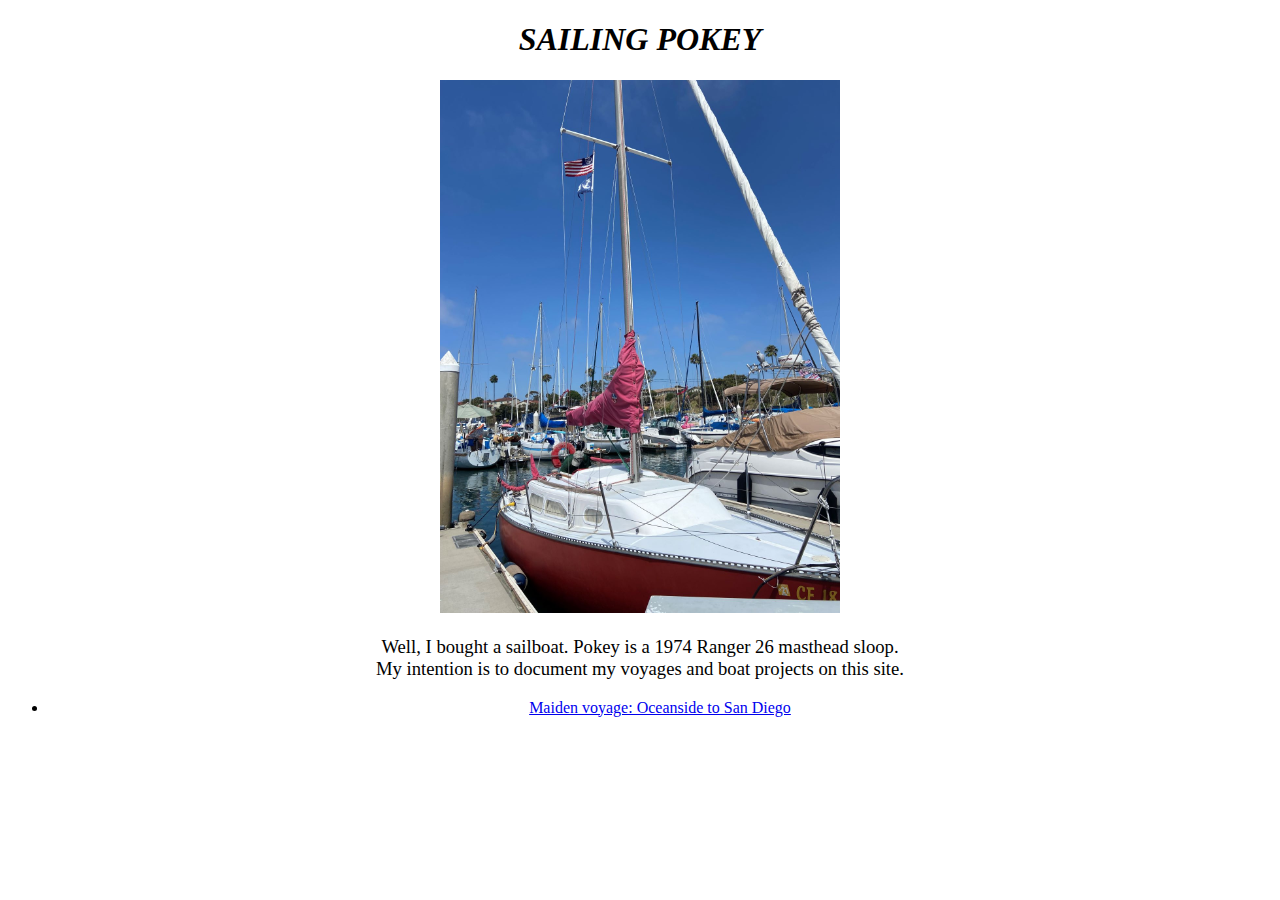
==== sailing/index.html @ f3576c68 "add sailing" ====
<!DOCTYPE html>
<html lang="en">
<head>
    <meta charset="UTF-8">
    <meta http-equiv="X-UA-Compatible" content="IE=edge">
    <meta name="viewport" content="width=device-width, initial-scale=1.0">
    <title>Sailing Pokey</title>
    <link rel="preconnect" href="https://fonts.gstatic.com">
    <link rel="stylesheet" href="style.css">
</head>
<body style="text-align: center;">
        <h1><i>SAILING POKEY</i></h1>
        <img src="img/pokey1.jpg" width="400px">
        <p>Well, I bought a sailboat. Pokey is a 1974 Ranger 26 masthead sloop.<br>
        My intention is to document my voyages and  boat projects on this site.</p>
        <ul>
            <li>
                <a href="./1.html">Maiden voyage: Oceanside to San Diego</a>
            </li>
        </ul>
</body>
</html>
---- sailing/style.css ----
p {
    font-size: 14pt;
}
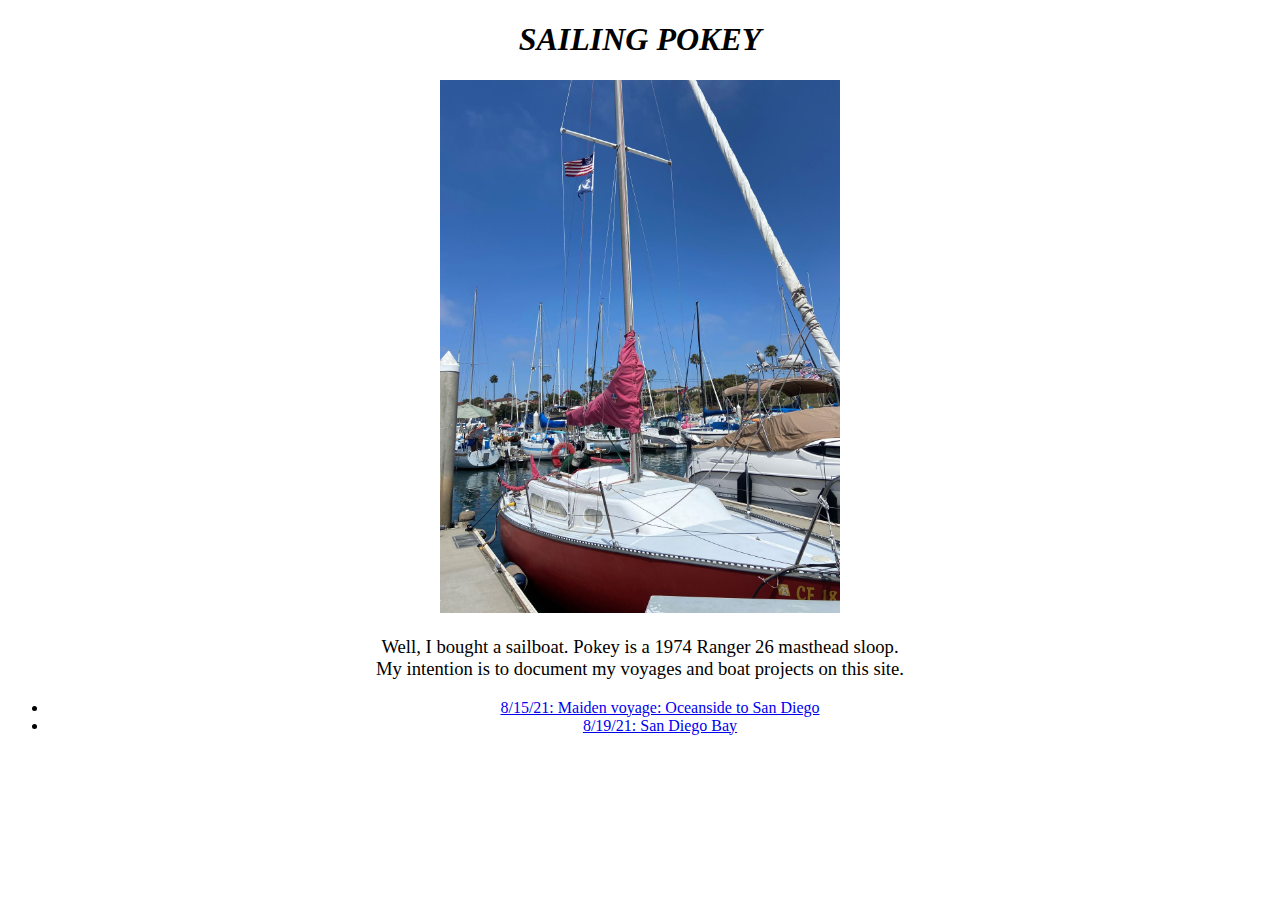
==== commit 4d048231: "add sailing blog post" ====
--- a/sailing/index.html
+++ b/sailing/index.html
@@ -15,8 +15,12 @@
         My intention is to document my voyages and  boat projects on this site.</p>
         <ul>
             <li>
-                <a href="./1.html">Maiden voyage: Oceanside to San Diego</a>
+                <a href="./1.html">8/15/21: Maiden voyage: Oceanside to San Diego</a>
+            </li>
+            <li>
+                <a href="./2.html">8/19/21: San Diego Bay</a>
             </li>
         </ul>
+
 </body>
 </html>--- a/sailing/style.css
+++ b/sailing/style.css
@@ -1,3 +1,11 @@
 p {
     font-size: 14pt;
+}
+
+h1 {
+    text-transform:uppercase;
+}
+
+a {
+    text-decoration: underline;
 }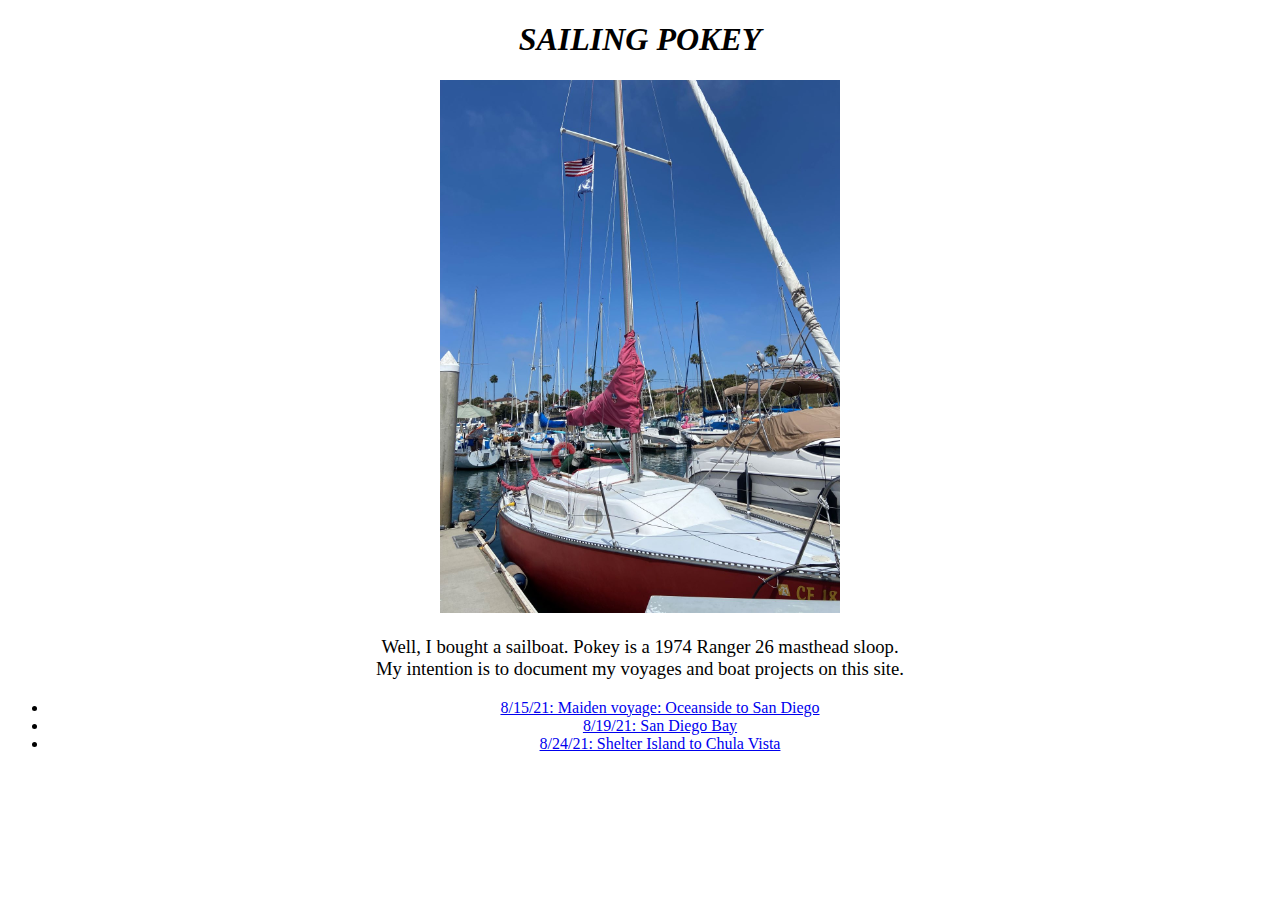
==== commit aa8f0b13: "add link to index" ====
--- a/sailing/index.html
+++ b/sailing/index.html
@@ -20,6 +20,9 @@
             <li>
                 <a href="./2.html">8/19/21: San Diego Bay</a>
             </li>
+            <li>
+                <a href="./3.html">8/24/21: Shelter Island to Chula Vista</a>
+            </li>
         </ul>
 
 </body>
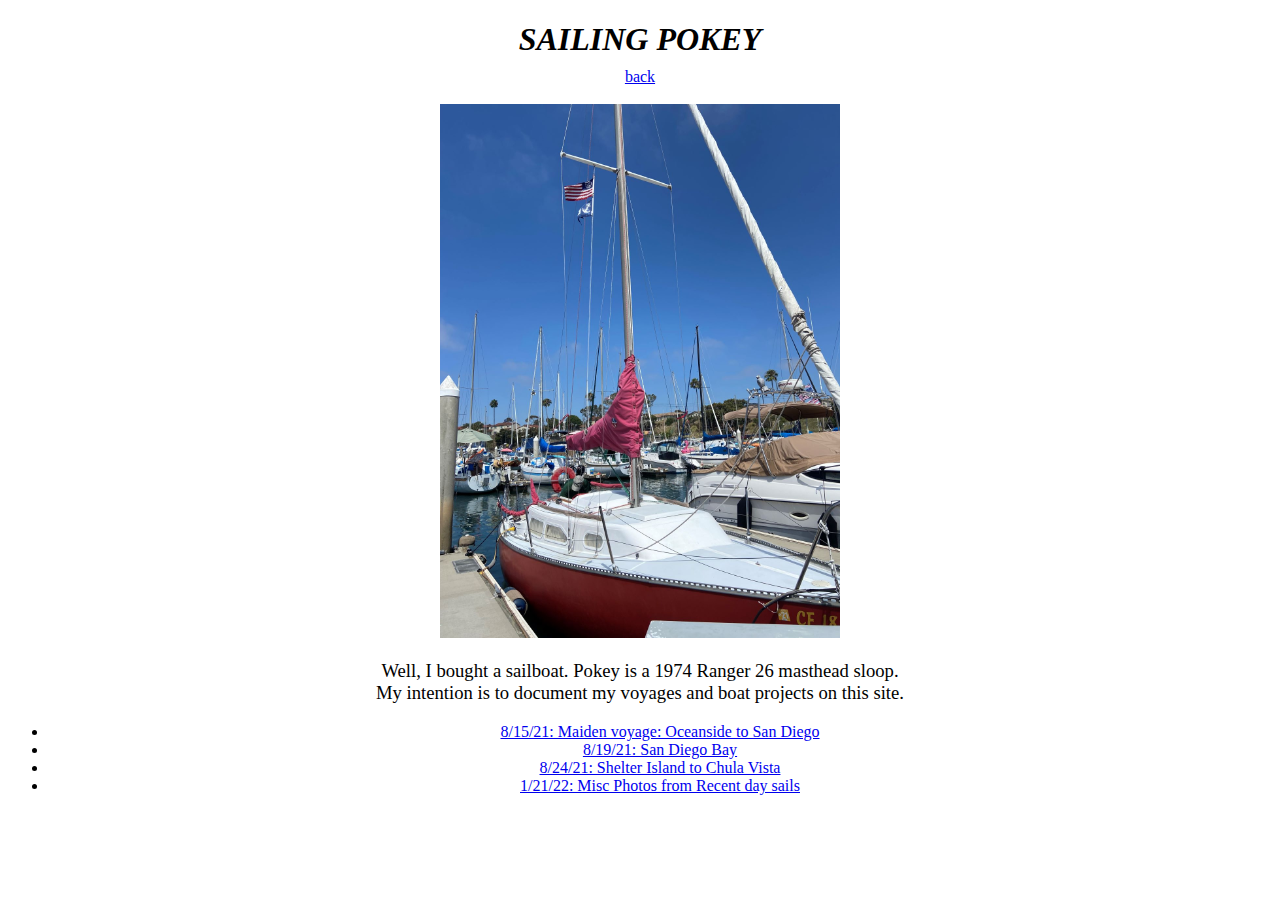
==== commit 5cf3fb93: "new sailing post, add back link" ====
--- a/sailing/index.html
+++ b/sailing/index.html
@@ -9,7 +9,9 @@
     <link rel="stylesheet" href="style.css">
 </head>
 <body style="text-align: center;">
-        <h1><i>SAILING POKEY</i></h1>
+        <h1 style="margin-bottom: 10px;"><i>SAILING POKEY</i></h1>
+        <a href="/">back</a>
+        <br><br>
         <img src="img/pokey1.jpg" width="400px">
         <p>Well, I bought a sailboat. Pokey is a 1974 Ranger 26 masthead sloop.<br>
         My intention is to document my voyages and  boat projects on this site.</p>
@@ -23,6 +25,9 @@
             <li>
                 <a href="./3.html">8/24/21: Shelter Island to Chula Vista</a>
             </li>
+            <li>
+                <a href="./4.html">1/21/22: Misc Photos from Recent day sails</a>
+            </li>
         </ul>
 
 </body>
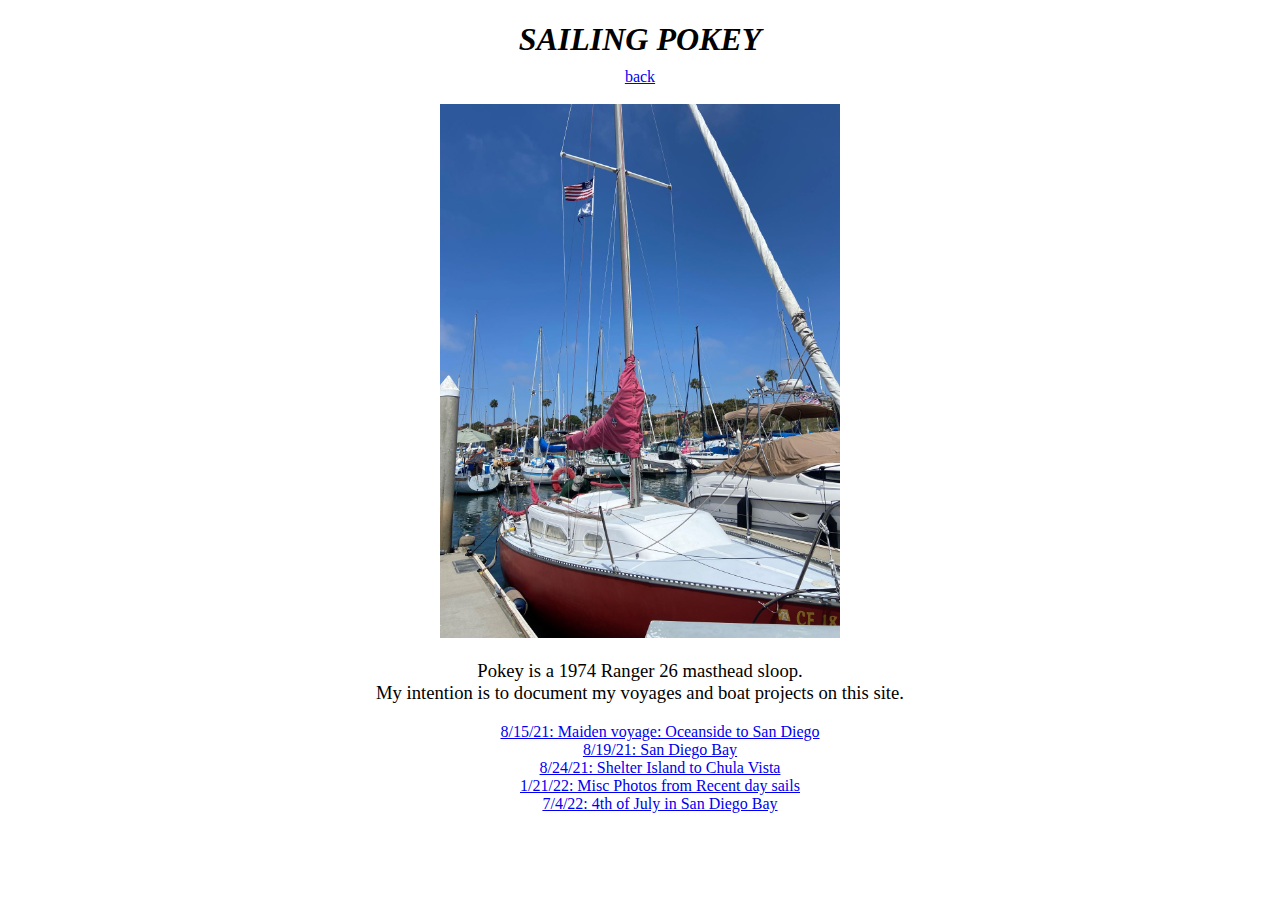
==== commit d0531de0: "add sailing post, clean up sailing css" ====
--- a/sailing/index.html
+++ b/sailing/index.html
@@ -1,5 +1,6 @@
 <!DOCTYPE html>
 <html lang="en">
+
 <head>
     <meta charset="UTF-8">
     <meta http-equiv="X-UA-Compatible" content="IE=edge">
@@ -8,27 +9,32 @@
     <link rel="preconnect" href="https://fonts.gstatic.com">
     <link rel="stylesheet" href="style.css">
 </head>
+
 <body style="text-align: center;">
-        <h1 style="margin-bottom: 10px;"><i>SAILING POKEY</i></h1>
-        <a href="/">back</a>
-        <br><br>
-        <img src="img/pokey1.jpg" width="400px">
-        <p>Well, I bought a sailboat. Pokey is a 1974 Ranger 26 masthead sloop.<br>
-        My intention is to document my voyages and  boat projects on this site.</p>
-        <ul>
-            <li>
-                <a href="./1.html">8/15/21: Maiden voyage: Oceanside to San Diego</a>
-            </li>
-            <li>
-                <a href="./2.html">8/19/21: San Diego Bay</a>
-            </li>
-            <li>
-                <a href="./3.html">8/24/21: Shelter Island to Chula Vista</a>
-            </li>
-            <li>
-                <a href="./4.html">1/21/22: Misc Photos from Recent day sails</a>
-            </li>
-        </ul>
+    <h1 style="margin-bottom: 10px;"><i>SAILING POKEY</i></h1>
+    <a href="/">back</a>
+    <br><br>
+    <img src="img/pokey1.jpg" width="400px">
+    <p>Pokey is a 1974 Ranger 26 masthead sloop.<br>
+        My intention is to document my voyages and boat projects on this site.</p>
+    <ul>
+        <li>
+            <a href="./1.html">8/15/21: Maiden voyage: Oceanside to San Diego</a>
+        </li>
+        <li>
+            <a href="./2.html">8/19/21: San Diego Bay</a>
+        </li>
+        <li>
+            <a href="./3.html">8/24/21: Shelter Island to Chula Vista</a>
+        </li>
+        <li>
+            <a href="./4.html">1/21/22: Misc Photos from Recent day sails</a>
+        </li>
+        <li>
+            <a href="./5.html">7/4/22: 4th of July in San Diego Bay</a>
+        </li>
+    </ul>
 
 </body>
+
 </html>--- a/sailing/style.css
+++ b/sailing/style.css
@@ -3,9 +3,33 @@
 }
 
 h1 {
-    text-transform:uppercase;
+    text-transform: uppercase;
 }
 
 a {
     text-decoration: underline;
+}
+
+ul {
+    list-style-type: none;
+}
+
+.post-img {
+    margin-right: auto;
+    display: block;
+    margin-left: auto
+}
+
+.img-caption {
+    margin-top: 5px;
+    margin-bottom: 10px;
+    width: 100%;
+    text-align: center
+}
+
+.post-wrapper {
+    width: 960px;
+    margin: auto;
+    margin-top: 25px;
+    margin-bottom: 25px;
 }